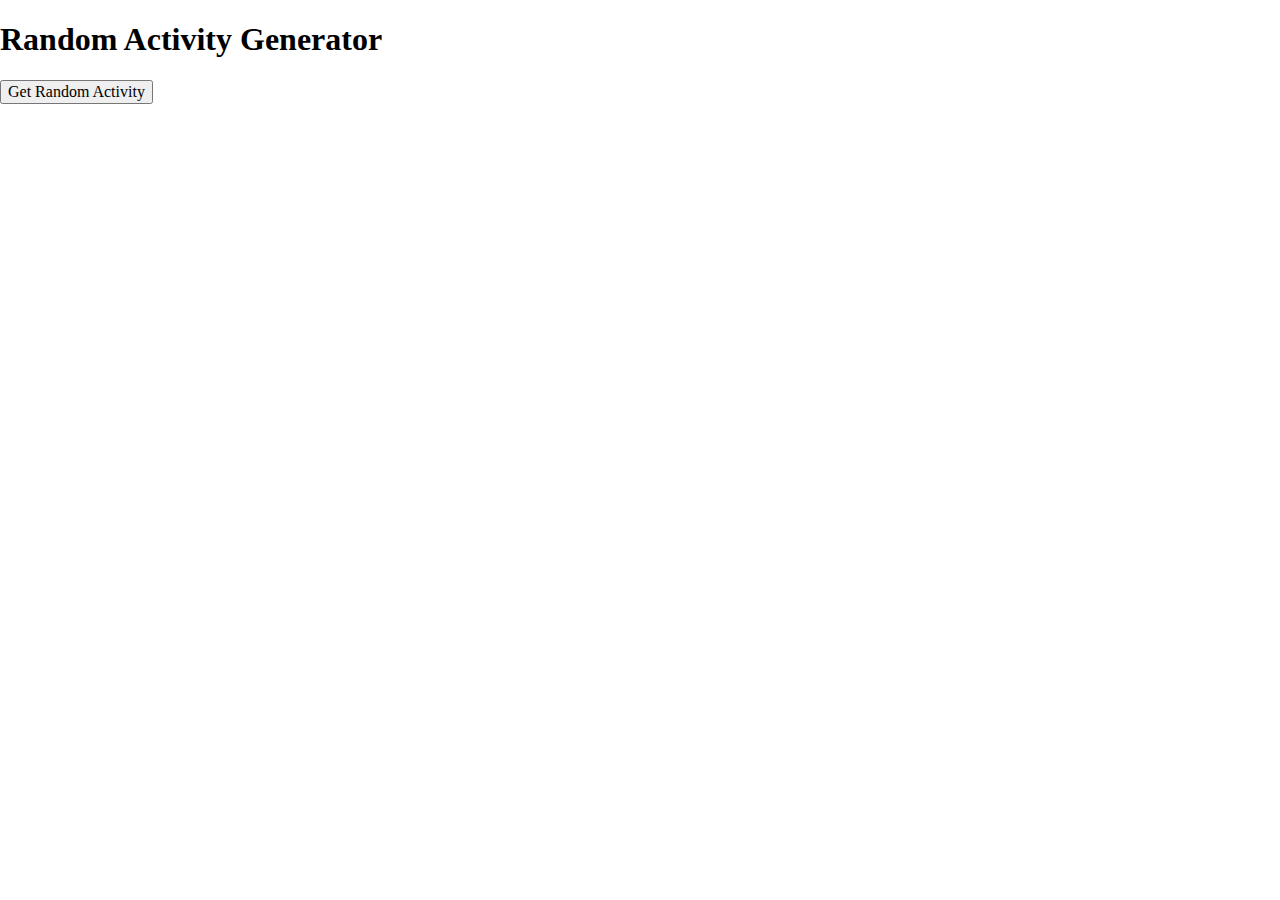
==== index.html @ fc7a63ce "added files via upload" ====
<!DOCTYPE html>
<html lang="en">
	<head>
    	<meta charset="utf-8">
    	<meta name="description" content="This is where your description goes">
    	<meta name="keywords" content="one, two, three">

		<title>Random Quote Generator</title>

		<!-- external CSS link -->
		<link rel="stylesheet" href="css/normalize.css">
		<link rel="stylesheet" href="css/style.css">
	</head>
	<body>

		<h1>Random Activity Generator</h1>
		
		<!-- <input type="text" name="" value=""> -->

		<h2 id = "activityName"></h2>
		<h3 id= "accessibilty"></h3>
		<h3 id= "price"></h3>
		<h3 id= "type"></h3>
		<button type="button" name="button">Get Random Activity</button>



		<script type="text/javascript" src="js/main.js"></script>
	</body>
</html>
---- css/style.css ----
/******************************************
/* CSS
/*******************************************/

/* Box Model Hack */
*{
  box-sizing: border-box;
}

/******************************************
/* LAYOUT
/*******************************************/
img{
  display: block;
  margin: 0 auto;
}


/******************************************
/* ADDITIONAL STYLES
/*******************************************/
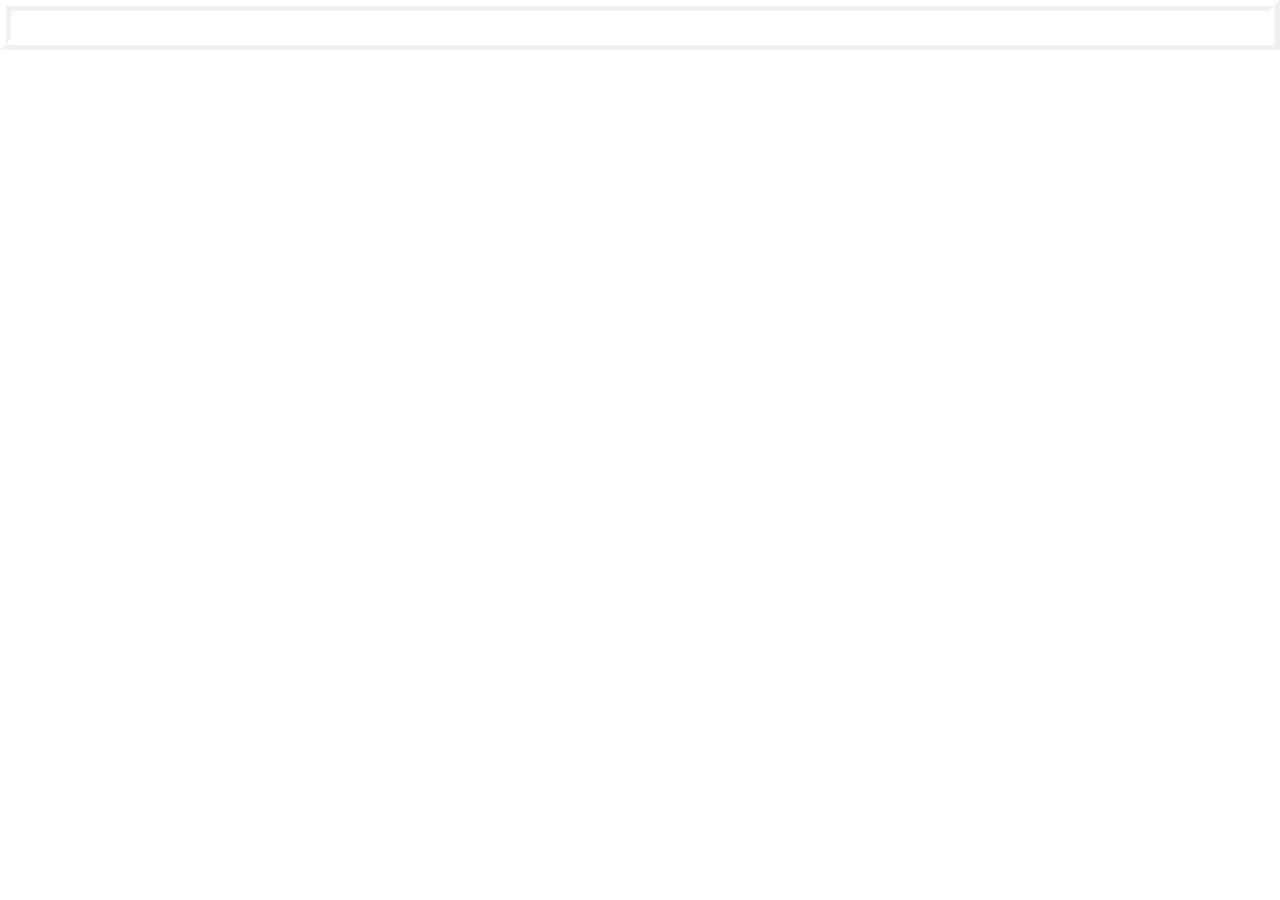
==== commit 9a9e7307: "updated webpage" ====
--- a/index.html
+++ b/index.html
@@ -1,30 +1,50 @@
-<!DOCTYPE html>
-<html lang="en">
+<!DOCTYPE HTML>
+;;;;;;;;;;;;;;;;;;;;;;;;;;;;;;o;o;o;o;o;o;o;o;o;o;o;o;o;o;o;o;ol;o.l;o.lol.;ol.ol.ol.ol.0ol.
+<html>
 	<head>
-    	<meta charset="utf-8">
-    	<meta name="description" content="This is where your description goes">
-    	<meta name="keywords" content="one, two, three">
+		<title>I'm Bored, Web Application</title>
+		<meta charset="utf-8" />
+		<meta name="viewport" content="width=device-width, initial-scale=1, user-scalable=no" />
+		<link rel="stylesheet" href="assets/css/main.css" />
+		<noscript><link rel="stylesheet" href="assets/css/noscript.css" /></noscript>
+	</head>
+	<body class="is-preload">
+		<div id="wrapper">
+			<div id="bg"></div>
+			<div id="overlay"></div>
+			<div id="main">
 
-		<title>Random Quote Generator</title>
+				<!-- Header -->
+					<header id="header">
 
-		<!-- external CSS link -->
-		<link rel="stylesheet" href="css/normalize.css">
-		<link rel="stylesheet" href="css/style.css">
-	</head>
-	<body>
-
-		<h1>Random Activity Generator</h1>
+						<h1>Click Your Boredom Away</h1>
+					
 		
 		<!-- <input type="text" name="" value=""> -->
-
-		<h2 id = "activityName"></h2>
-		<h3 id= "accessibilty"></h3>
-		<h3 id= "price"></h3>
-		<h3 id= "type"></h3>
-		<button type="button" name="button">Get Random Activity</button>
+						<section id="center">
+							<h2 id = "activityName"></h2>
+							<h3 id= "accessibilty"></h3>
+							<h3 id= "price"></h3>
+							<h3 id= "type"></h3>
+							<button id = "button" type="button" name="button">Get Random Activity</button>
 
 
 
-		<script type="text/javascript" src="js/main.js"></script>
+							<script type="text/javascript" src="js/main.js"></script>
+						</section>
+					</header>
+
+				<!-- Footer -->
+					<footer id="footer">
+						<span class="copyright">&copy; Kat M Lane Designs.</span>
+					</footer>
+
+			</div>
+		</div>
+		<script>
+			window.onload = function() { document.body.classList.remove('is-preload'); }
+			window.ontouchmove = function() { return false; }
+			window.onorientationchange = function() { document.body.scrollTop = 0; }
+		</script>
 	</body>
-</html>
+</html>--- a/assets/css/main.css
+++ b/assets/css/main.css
@@ -0,0 +1,1162 @@
+@import url("https://fonts.googleapis.com/css?family=Source+Sans+Pro:300,900");
+@import url("fontawesome-all.min.css");
+
+
+html, body, div, span, applet, object,
+iframe, h1, h2, h3, h4, h5, h6, p, blockquote,
+pre, a, abbr, acronym, address, big, cite,
+code, del, dfn, em, img, ins, kbd, q, s, samp,
+small, strike, strong, sub, sup, tt, var, b,
+u, i, center, dl, dt, dd, ol, ul, li, fieldset,
+form, label, legend, table, caption, tbody,
+tfoot, thead, tr, th, td, article, aside,
+canvas, details, embed, figure, figcaption,
+footer, header, hgroup, menu, nav, output, ruby,
+section, summary, time, mark, audio, video {
+	margin: 0;
+	padding: 0;
+	border: 0;
+	font-size: 100%;
+	font: inherit;
+	vertical-align: baseline;}
+
+article, aside, details, figcaption, figure,
+footer, header, hgroup, menu, nav, section {
+	display: block;}
+
+body {
+	line-height: 1;
+	background-color: rgba(201, 241, 253, 0.267) ;
+	border: 3mm ridge rgba(255, 255, 255, 0.175)
+}
+
+ol, ul {
+	list-style: none;
+}
+
+blockquote, q {
+	quotes: none;
+}
+
+	blockquote:before, blockquote:after, q:before, q:after {
+		content: '';
+		content: none;
+	}
+
+table {
+	border-collapse: collapse;
+	border-spacing: 0;
+}
+
+body {
+	-webkit-text-size-adjust: none;
+}
+
+mark {
+	background-color: transparent;
+	color: inherit;
+}
+
+input::-moz-focus-inner {
+	border: 0;
+	padding: 0;
+}
+
+input, select, textarea {
+	-moz-appearance: none;
+	-webkit-appearance: none;
+	-ms-appearance: none;
+	appearance: none;
+}
+
+/* Basic */
+
+	html {
+		box-sizing: border-box;
+	}
+
+	*, *:before, *:after {
+		box-sizing: inherit;
+	}
+
+	body {
+		background: #fff;
+		overflow: hidden;
+	}
+
+		body.is-preload *, body.is-preload *:before, body.is-preload *:after {
+			-moz-animation: none !important;
+			-webkit-animation: none !important;
+			-ms-animation: none !important;
+			animation: none !important;
+			-moz-transition: none !important;
+			-webkit-transition: none !important;
+			-ms-transition: none !important;
+			transition: none !important;
+		}
+
+	body, input, select, textarea {
+		color: #fff;
+		font-family: 'Source Sans Pro', sans-serif;
+		font-size: 15pt;
+		font-weight: 300 !important;
+		letter-spacing: -0.025em;
+		line-height: 1.75em;
+	}
+
+	a {
+		-moz-transition: border-color 0.2s ease-in-out;
+		-webkit-transition: border-color 0.2s ease-in-out;
+		-ms-transition: border-color 0.2s ease-in-out;
+		transition: border-color 0.2s ease-in-out;
+		border-bottom: dotted 1px;
+		color: inherit;
+		outline: 0;
+		text-decoration: none;
+	}
+
+		a:hover {
+			border-color: transparent;
+		}
+
+/* Icon */
+
+	.icon {
+		text-decoration: none;
+		position: relative;
+	}
+
+		.icon:before {
+			-moz-osx-font-smoothing: grayscale;
+			-webkit-font-smoothing: antialiased;
+			display: inline-block;
+			font-style: normal;
+			font-variant: normal;
+			text-rendering: auto;
+			line-height: 1;
+			text-transform: none !important;
+			font-family: 'Font Awesome 5 Free';
+			font-weight: 400;
+		}
+
+		.icon > .label {
+			display: none;
+		}
+
+		.icon.solid:before {
+			font-weight: 900;
+		}
+
+		.icon.brands:before {
+			font-family: 'Font Awesome 5 Brands';
+		}
+
+/* Wrapper */
+
+	@-moz-keyframes wrapper {
+		0% {
+			opacity: 0;
+		}
+
+		100% {
+			opacity: 1;
+		}
+	}
+
+	@-webkit-keyframes wrapper {
+		0% {
+			opacity: 0;
+		}
+
+		100% {
+			opacity: 1;
+		}
+	}
+
+	@-ms-keyframes wrapper {
+		0% {
+			opacity: 0;
+		}
+
+		100% {
+			opacity: 1;
+		}
+	}
+
+	@keyframes wrapper {
+		0% {
+			opacity: 0;
+		}
+
+		100% {
+			opacity: 1;
+		}
+	}
+
+	#wrapper {
+		-moz-animation: wrapper 3s forwards;
+		-webkit-animation: wrapper 3s forwards;
+		-ms-animation: wrapper 3s forwards;
+		animation: wrapper 3s forwards;
+		height: 100%;
+		left: 0;
+		opacity: 0;
+		position: fixed;
+		top: 0;
+		width: 100%;
+	}
+
+/* BG */
+
+	#bg {
+		-moz-animation: bg 60s linear infinite;
+		-webkit-animation: bg 60s linear infinite;
+		-ms-animation: bg 60s linear infinite;
+		animation: bg 60s linear infinite;
+		-moz-backface-visibility: hidden;
+		-webkit-backface-visibility: hidden;
+		-ms-backface-visibility: hidden;
+		backface-visibility: hidden;
+		-moz-transform: translate3d(0,0,0);
+		-webkit-transform: translate3d(0,0,0);
+		-ms-transform: translate3d(0,0,0);
+		transform: translate3d(0,0,0);
+	/* Set your background with this */
+
+		background: #348cb2 url("images/bg.jpg") bottom left;
+		background-repeat: repeat-x;
+		height: 100%;
+		left: 0;
+		opacity: 1;
+		position: fixed;
+		top: 0;
+	}
+
+	@-moz-keyframes bg {
+		0% {
+			-moz-transform: translate3d(0,0,0);
+			-webkit-transform: translate3d(0,0,0);
+			-ms-transform: translate3d(0,0,0);
+			transform: translate3d(0,0,0);
+		}
+
+		100% {
+			-moz-transform: translate3d(-2250px,0,0);
+			-webkit-transform: translate3d(-2250px,0,0);
+			-ms-transform: translate3d(-2250px,0,0);
+			transform: translate3d(-2250px,0,0);
+		}
+	}
+
+	@-webkit-keyframes bg {
+		0% {
+			-moz-transform: translate3d(0,0,0);
+			-webkit-transform: translate3d(0,0,0);
+			-ms-transform: translate3d(0,0,0);
+			transform: translate3d(0,0,0);
+		}
+
+		100% {
+			-moz-transform: translate3d(-2250px,0,0);
+			-webkit-transform: translate3d(-2250px,0,0);
+			-ms-transform: translate3d(-2250px,0,0);
+			transform: translate3d(-2250px,0,0);
+		}
+	}
+
+	@-ms-keyframes bg {
+		0% {
+			-moz-transform: translate3d(0,0,0);
+			-webkit-transform: translate3d(0,0,0);
+			-ms-transform: translate3d(0,0,0);
+			transform: translate3d(0,0,0);
+		}
+
+		100% {
+			-moz-transform: translate3d(-2250px,0,0);
+			-webkit-transform: translate3d(-2250px,0,0);
+			-ms-transform: translate3d(-2250px,0,0);
+			transform: translate3d(-2250px,0,0);
+		}
+	}
+
+	@keyframes bg {
+		0% {
+			-moz-transform: translate3d(0,0,0);
+			-webkit-transform: translate3d(0,0,0);
+			-ms-transform: translate3d(0,0,0);
+			transform: translate3d(0,0,0);
+		}
+
+		100% {
+			-moz-transform: translate3d(-2250px,0,0);
+			-webkit-transform: translate3d(-2250px,0,0);
+			-ms-transform: translate3d(-2250px,0,0);
+			transform: translate3d(-2250px,0,0);
+		}
+	}
+
+	#bg {
+		background-size: 2250px auto;
+		width: 6750px;
+	}
+
+/* Overlay */
+
+	@-moz-keyframes overlay {
+		0% {
+			opacity: 0;
+		}
+
+		100% {
+			opacity: 1;
+		}
+	}
+
+	@-webkit-keyframes overlay {
+		0% {
+			opacity: 0;
+		}
+
+		100% {
+			opacity: 1;
+		}
+	}
+
+	@-ms-keyframes overlay {
+		0% {
+			opacity: 0;
+		}
+
+		100% {
+			opacity: 1;
+		}
+	}
+
+	@keyframes overlay {
+		0% {
+			opacity: 0;
+		}
+
+		100% {
+			opacity: 1;
+		}
+	}
+
+	#overlay {
+		-moz-animation: overlay 1.5s 1.5s forwards;
+		-webkit-animation: overlay 1.5s 1.5s forwards;
+		-ms-animation: overlay 1.5s 1.5s forwards;
+		animation: overlay 1.5s 1.5s forwards;
+		background-attachment: fixed, fixed;
+		background-image: url("images/overlay-pattern.png"), url("images/overlay.svg");
+		background-position: top left, center center;
+		background-repeat: repeat, no-repeat;
+		background-size: auto, cover;
+		height: 100%;
+		left: 0;
+		opacity: 0;
+		position: fixed;
+		top: 0;
+		width: 100%;
+	}
+
+/* Main */
+
+	#main {
+		height: 100%;
+		left: 0;
+		position: fixed;
+		text-align: center;
+		top: 0;
+		width: 100%;
+	}
+
+		#main:before {
+			content: '';
+			display: inline-block;
+			height: 100%;
+			margin-right: 0;
+			vertical-align: middle;
+			width: 1px;
+		}
+
+/* Header */
+
+	@-moz-keyframes header {
+		0% {
+			-moz-transform: translate3d(0,1em,0);
+			-webkit-transform: translate3d(0,1em,0);
+			-ms-transform: translate3d(0,1em,0);
+			transform: translate3d(0,1em,0);
+			opacity: 0;
+		}
+
+		100% {
+			-moz-transform: translate3d(0,0,0);
+			-webkit-transform: translate3d(0,0,0);
+			-ms-transform: translate3d(0,0,0);
+			transform: translate3d(0,0,0);
+			opacity: 1;
+		}
+	}
+
+	@-webkit-keyframes header {
+		0% {
+			-moz-transform: translate3d(0,1em,0);
+			-webkit-transform: translate3d(0,1em,0);
+			-ms-transform: translate3d(0,1em,0);
+			transform: translate3d(0,1em,0);
+			opacity: 0;
+		}
+
+		100% {
+			-moz-transform: translate3d(0,0,0);
+			-webkit-transform: translate3d(0,0,0);
+			-ms-transform: translate3d(0,0,0);
+			transform: translate3d(0,0,0);
+			opacity: 1;
+		}
+	}
+
+	@-ms-keyframes header {
+		0% {
+			-moz-transform: translate3d(0,1em,0);
+			-webkit-transform: translate3d(0,1em,0);
+			-ms-transform: translate3d(0,1em,0);
+			transform: translate3d(0,1em,0);
+			opacity: 0;
+		}
+
+		100% {
+			-moz-transform: translate3d(0,0,0);
+			-webkit-transform: translate3d(0,0,0);
+			-ms-transform: translate3d(0,0,0);
+			transform: translate3d(0,0,0);
+			opacity: 1;
+		}
+	}
+
+	@keyframes header {
+		0% {
+			-moz-transform: translate3d(0,1em,0);
+			-webkit-transform: translate3d(0,1em,0);
+			-ms-transform: translate3d(0,1em,0);
+			transform: translate3d(0,1em,0);
+			opacity: 0;
+		}
+
+		100% {
+			-moz-transform: translate3d(0,0,0);
+			-webkit-transform: translate3d(0,0,0);
+			-ms-transform: translate3d(0,0,0);
+			transform: translate3d(0,0,0);
+			opacity: 1;
+		}
+	}
+
+	@-moz-keyframes nav-icons {
+		0% {
+			-moz-transform: translate3d(0,1em,0);
+			-webkit-transform: translate3d(0,1em,0);
+			-ms-transform: translate3d(0,1em,0);
+			transform: translate3d(0,1em,0);
+			opacity: 0;
+		}
+
+		100% {
+			-moz-transform: translate3d(0,0,0);
+			-webkit-transform: translate3d(0,0,0);
+			-ms-transform: translate3d(0,0,0);
+			transform: translate3d(0,0,0);
+			opacity: 1;
+		}
+	}
+
+	@-webkit-keyframes nav-icons {
+		0% {
+			-moz-transform: translate3d(0,1em,0);
+			-webkit-transform: translate3d(0,1em,0);
+			-ms-transform: translate3d(0,1em,0);
+			transform: translate3d(0,1em,0);
+			opacity: 0;
+		}
+
+		100% {
+			-moz-transform: translate3d(0,0,0);
+			-webkit-transform: translate3d(0,0,0);
+			-ms-transform: translate3d(0,0,0);
+			transform: translate3d(0,0,0);
+			opacity: 1;
+		}
+	}
+
+	@-ms-keyframes nav-icons {
+		0% {
+			-moz-transform: translate3d(0,1em,0);
+			-webkit-transform: translate3d(0,1em,0);
+			-ms-transform: translate3d(0,1em,0);
+			transform: translate3d(0,1em,0);
+			opacity: 0;
+		}
+
+		100% {
+			-moz-transform: translate3d(0,0,0);
+			-webkit-transform: translate3d(0,0,0);
+			-ms-transform: translate3d(0,0,0);
+			transform: translate3d(0,0,0);
+			opacity: 1;
+		}
+	}
+
+	@keyframes nav-icons {
+		0% {
+			-moz-transform: translate3d(0,1em,0);
+			-webkit-transform: translate3d(0,1em,0);
+			-ms-transform: translate3d(0,1em,0);
+			transform: translate3d(0,1em,0);
+			opacity: 0;
+		}
+
+		100% {
+			-moz-transform: translate3d(0,0,0);
+			-webkit-transform: translate3d(0,0,0);
+			-ms-transform: translate3d(0,0,0);
+			transform: translate3d(0,0,0);
+			opacity: 1;
+		}
+	}
+
+	#header {
+		-moz-animation: header 1s 2.25s forwards;
+		-webkit-animation: header 1s 2.25s forwards;
+		-ms-animation: header 1s 2.25s forwards;
+		animation: header 1s 2.25s forwards;
+		-moz-backface-visibility: hidden;
+		-webkit-backface-visibility: hidden;
+		-ms-backface-visibility: hidden;
+		backface-visibility: hidden;
+		-moz-transform: translate3d(0,0,0);
+		-webkit-transform: translate3d(0,0,0);
+		-ms-transform: translate3d(0,0,0);
+		transform: translate3d(0,0,0);
+		cursor: default;
+		display: inline-block;
+		opacity: 0;
+		position: relative;
+		text-align: center;
+		top: -1em;
+		vertical-align: middle;
+		width: 90%;
+	}
+
+	
+
+		#header h1 {
+			font-size: 4.35em;
+			font-weight: 900;
+			letter-spacing: -0.035em;
+			line-height: 1em;
+		}
+
+		#header p {
+			font-size: 1.25em;
+			margin: 0.75em 0 0.25em 0;
+			opacity: 0.75;
+		}
+
+		#header nav {
+			margin: 1.5em 0 0 0;
+		}
+
+			#header nav li {
+				-moz-animation: nav-icons 0.5s ease-in-out forwards;
+				-webkit-animation: nav-icons 0.5s ease-in-out forwards;
+				-ms-animation: nav-icons 0.5s ease-in-out forwards;
+				animation: nav-icons 0.5s ease-in-out forwards;
+				-moz-backface-visibility: hidden;
+				-webkit-backface-visibility: hidden;
+				-ms-backface-visibility: hidden;
+				backface-visibility: hidden;
+				-moz-transform: translate3d(0,0,0);
+				-webkit-transform: translate3d(0,0,0);
+				-ms-transform: translate3d(0,0,0);
+				transform: translate3d(0,0,0);
+				display: inline-block;
+				height: 5.35em;
+				line-height: 5.885em;
+				opacity: 0;
+				position: relative;
+				top: 0;
+				width: 5.35em;
+			}
+
+				#header nav li:nth-child(1) {
+					-moz-animation-delay: 2.5s;
+					-webkit-animation-delay: 2.5s;
+					-ms-animation-delay: 2.5s;
+					animation-delay: 2.5s;
+				}
+
+				#header nav li:nth-child(2) {
+					-moz-animation-delay: 2.75s;
+					-webkit-animation-delay: 2.75s;
+					-ms-animation-delay: 2.75s;
+					animation-delay: 2.75s;
+				}
+
+				#header nav li:nth-child(3) {
+					-moz-animation-delay: 3s;
+					-webkit-animation-delay: 3s;
+					-ms-animation-delay: 3s;
+					animation-delay: 3s;
+				}
+
+				#header nav li:nth-child(4) {
+					-moz-animation-delay: 3.25s;
+					-webkit-animation-delay: 3.25s;
+					-ms-animation-delay: 3.25s;
+					animation-delay: 3.25s;
+				}
+
+				#header nav li:nth-child(5) {
+					-moz-animation-delay: 3.5s;
+					-webkit-animation-delay: 3.5s;
+					-ms-animation-delay: 3.5s;
+					animation-delay: 3.5s;
+				}
+
+				#header nav li:nth-child(6) {
+					-moz-animation-delay: 3.75s;
+					-webkit-animation-delay: 3.75s;
+					-ms-animation-delay: 3.75s;
+					animation-delay: 3.75s;
+				}
+
+				#header nav li:nth-child(7) {
+					-moz-animation-delay: 4s;
+					-webkit-animation-delay: 4s;
+					-ms-animation-delay: 4s;
+					animation-delay: 4s;
+				}
+
+				#header nav li:nth-child(8) {
+					-moz-animation-delay: 4.25s;
+					-webkit-animation-delay: 4.25s;
+					-ms-animation-delay: 4.25s;
+					animation-delay: 4.25s;
+				}
+
+				#header nav li:nth-child(9) {
+					-moz-animation-delay: 4.5s;
+					-webkit-animation-delay: 4.5s;
+					-ms-animation-delay: 4.5s;
+					animation-delay: 4.5s;
+				}
+
+				#header nav li:nth-child(10) {
+					-moz-animation-delay: 4.75s;
+					-webkit-animation-delay: 4.75s;
+					-ms-animation-delay: 4.75s;
+					animation-delay: 4.75s;
+				}
+
+			#header nav a {
+				-webkit-tap-highlight-color: rgba(0, 0, 0, 0);
+				-webkit-touch-callout: none;
+				border: 0;
+				display: inline-block;
+			}
+
+				#header nav a:before {
+					-moz-transition: all 0.2s ease-in-out;
+					-webkit-transition: all 0.2s ease-in-out;
+					-ms-transition: all 0.2s ease-in-out;
+					transition: all 0.2s ease-in-out;
+					border-radius: 100%;
+					border: solid 1px #fff;
+					display: block;
+					font-size: 1.75em;
+					height: 2.5em;
+					line-height: 2.5em;
+					position: relative;
+					text-align: center;
+					top: 0;
+					width: 2.5em;
+				}
+
+				#header nav a:hover {
+					font-size: 1.1em;
+				}
+
+					#header nav a:hover:before {
+						background-color: rgba(255, 255, 255, 0.175);
+						color: #fff;
+					}
+
+				#header nav a:active {
+					font-size: 0.95em;
+					background: none;
+				}
+
+					#header nav a:active:before {
+						background-color: rgba(255, 255, 255, 0.35);
+						color: #fff;
+					}
+
+				#header nav a span {
+					display: none;
+				}
+
+/* Footer */
+
+	#footer {
+		background-image: -moz-linear-gradient(top, rgba(0,0,0,0), rgba(0,0,0,0.5) 75%);
+		background-image: -webkit-linear-gradient(top, rgba(0,0,0,0), rgba(0,0,0,0.5) 75%);
+		background-image: -ms-linear-gradient(top, rgba(0,0,0,0), rgba(0,0,0,0.5) 75%);
+		background-image: linear-gradient(top, rgba(0,0,0,0), rgba(0,0,0,0.5) 75%);
+		bottom: 0;
+		cursor: default;
+		height: 6em;
+		left: 0;
+		line-height: 8em;
+		position: absolute;
+		text-align: center;
+		width: 100%;
+	}
+
+
+#center {
+	background: rgba(132, 142, 145, 0.267);
+	border: 4mm ridge rgba(71, 39, 34, 0.904);
+	font-size: 2rem;
+}
+
+#button  {
+	  padding: 0.6em 2em;
+	  border: none;
+	  outline: none;
+	  color: rgb(255, 255, 255);
+	  background: #111;
+	  cursor: pointer;
+	  position: relative;
+	  z-index: 0;
+	  border-radius: 10px;
+	  user-select: none;
+	  -webkit-user-select: none;
+	  touch-action: manipulation;
+	  font-size: 20px;
+	}
+	
+	#button:before {
+	  content: "";
+	  background: linear-gradient(
+		45deg,
+		#291c1c,
+		#3a220e,
+		#664532,
+		#864434,
+		#724a3d,
+		#4d3333,
+		#3a1f1f,
+		#75332b,
+		#3f2724
+	  );
+	  position: absolute;
+	  top: -2px;
+	  left: -2px;
+	  background-size: 400%;
+	  z-index: -1;
+	  filter: blur(5px);
+	  -webkit-filter: blur(5px);
+	  width: calc(100% + 4px);
+	  height: calc(100% + 4px);
+	  animation: glowing-button-85 20s linear infinite;
+	  transition: opacity 0.3s ease-in-out;
+	  border-radius: 10px;
+	}
+	
+	@keyframes glowing-button-85 {
+	  0% {
+		background-position: 0 0;
+	  }
+	  50% {
+		background-position: 400% 0;
+	  }
+	  100% {
+		background-position: 0 0;
+	  }
+	}
+	
+	.button-85:after {
+	  z-index: -1;
+	  content: "";
+	  position: absolute;
+	  width: 100%;
+	  height: 100%;
+	  background: #222;
+	  left: 0;
+	  top: 0;
+	  border-radius: 10px;
+	}
+#activityName {
+	font-size: 2.5rem;
+}
+
+
+
+
+
+/* Wide */
+
+	@media screen and (max-width: 1680px) {
+
+		/* Basic */
+
+			body, input, select, textarea {
+				font-size: 13pt;
+			}
+
+		/* BG */
+
+			@-moz-keyframes bg {
+				0% {
+					-moz-transform: translate3d(0,0,0);
+					-webkit-transform: translate3d(0,0,0);
+					-ms-transform: translate3d(0,0,0);
+					transform: translate3d(0,0,0);
+				}
+
+				100% {
+					-moz-transform: translate3d(-1500px,0,0);
+					-webkit-transform: translate3d(-1500px,0,0);
+					-ms-transform: translate3d(-1500px,0,0);
+					transform: translate3d(-1500px,0,0);
+				}
+
+	}
+
+		@-webkit-keyframes bg {
+			0% {
+				-moz-transform: translate3d(0,0,0);
+				-webkit-transform: translate3d(0,0,0);
+				-ms-transform: translate3d(0,0,0);
+				transform: translate3d(0,0,0);
+			}
+
+			100% {
+				-moz-transform: translate3d(-1500px,0,0);
+				-webkit-transform: translate3d(-1500px,0,0);
+				-ms-transform: translate3d(-1500px,0,0);
+				transform: translate3d(-1500px,0,0);
+			}
+			}
+
+		@-ms-keyframes bg {
+			0% {
+				-moz-transform: translate3d(0,0,0);
+				-webkit-transform: translate3d(0,0,0);
+				-ms-transform: translate3d(0,0,0);
+				transform: translate3d(0,0,0);
+			}
+
+			100% {
+				-moz-transform: translate3d(-1500px,0,0);
+				-webkit-transform: translate3d(-1500px,0,0);
+				-ms-transform: translate3d(-1500px,0,0);
+				transform: translate3d(-1500px,0,0);
+			}
+		}
+
+		@keyframes bg {
+			0% {
+				-moz-transform: translate3d(0,0,0);
+				-webkit-transform: translate3d(0,0,0);
+				-ms-transform: translate3d(0,0,0);
+				transform: translate3d(0,0,0);
+			}
+
+			100% {
+				-moz-transform: translate3d(-1500px,0,0);
+				-webkit-transform: translate3d(-1500px,0,0);
+				-ms-transform: translate3d(-1500px,0,0);
+				transform: translate3d(-1500px,0,0);
+			}
+		}
+
+		#bg {
+			background-size: 1500px auto;
+			width: 4500px;
+		} }
+
+/* Normal */
+
+	@media screen and (max-width: 1280px) {
+
+		/* Basic */
+
+			body, input, select, textarea {
+				font-size: 12pt;
+			}
+
+		/* BG */
+
+			@-moz-keyframes bg {
+				0% {
+					-moz-transform: translate3d(0,0,0);
+					-webkit-transform: translate3d(0,0,0);
+					-ms-transform: translate3d(0,0,0);
+					transform: translate3d(0,0,0);
+				}
+
+				100% {
+					-moz-transform: translate3d(-750px,0,0);
+					-webkit-transform: translate3d(-750px,0,0);
+					-ms-transform: translate3d(-750px,0,0);
+					transform: translate3d(-750px,0,0);
+				}
+
+	}
+
+		@-webkit-keyframes bg {
+			0% {
+				-moz-transform: translate3d(0,0,0);
+				-webkit-transform: translate3d(0,0,0);
+				-ms-transform: translate3d(0,0,0);
+				transform: translate3d(0,0,0);
+			}
+
+			100% {
+				-moz-transform: translate3d(-750px,0,0);
+				-webkit-transform: translate3d(-750px,0,0);
+				-ms-transform: translate3d(-750px,0,0);
+				transform: translate3d(-750px,0,0);
+			}
+			}
+
+		@-ms-keyframes bg {
+			0% {
+				-moz-transform: translate3d(0,0,0);
+				-webkit-transform: translate3d(0,0,0);
+				-ms-transform: translate3d(0,0,0);
+				transform: translate3d(0,0,0);
+			}
+
+			100% {
+				-moz-transform: translate3d(-750px,0,0);
+				-webkit-transform: translate3d(-750px,0,0);
+				-ms-transform: translate3d(-750px,0,0);
+				transform: translate3d(-750px,0,0);
+			}
+		}
+
+		@keyframes bg {
+			0% {
+				-moz-transform: translate3d(0,0,0);
+				-webkit-transform: translate3d(0,0,0);
+				-ms-transform: translate3d(0,0,0);
+				transform: translate3d(0,0,0);
+			}
+
+			100% {
+				-moz-transform: translate3d(-750px,0,0);
+				-webkit-transform: translate3d(-750px,0,0);
+				-ms-transform: translate3d(-750px,0,0);
+				transform: translate3d(-750px,0,0);
+			}
+		}
+
+		#bg {
+			background-size: 750px auto;
+			width: 2250px;
+		} }
+
+/* Mobile */
+
+	@media screen and (max-width: 736px) {
+
+		/* Basic */
+
+			body {
+				min-width: 320px;
+			}
+
+			body, input, select, textarea {
+				font-size: 11pt;
+			}
+
+		/* BG */
+
+			@-moz-keyframes bg {
+				0% {
+					-moz-transform: translate3d(0,0,0);
+					-webkit-transform: translate3d(0,0,0);
+					-ms-transform: translate3d(0,0,0);
+					transform: translate3d(0,0,0);
+				}
+
+				100% {
+					-moz-transform: translate3d(-300px,0,0);
+					-webkit-transform: translate3d(-300px,0,0);
+					-ms-transform: translate3d(-300px,0,0);
+					transform: translate3d(-300px,0,0);
+				}
+
+	}
+
+		@-webkit-keyframes bg {
+			0% {
+				-moz-transform: translate3d(0,0,0);
+				-webkit-transform: translate3d(0,0,0);
+				-ms-transform: translate3d(0,0,0);
+				transform: translate3d(0,0,0);
+			}
+
+			100% {
+				-moz-transform: translate3d(-300px,0,0);
+				-webkit-transform: translate3d(-300px,0,0);
+				-ms-transform: translate3d(-300px,0,0);
+				transform: translate3d(-300px,0,0);
+			}
+			}
+
+		@-ms-keyframes bg {
+			0% {
+				-moz-transform: translate3d(0,0,0);
+				-webkit-transform: translate3d(0,0,0);
+				-ms-transform: translate3d(0,0,0);
+				transform: translate3d(0,0,0);
+			}
+
+			100% {
+				-moz-transform: translate3d(-300px,0,0);
+				-webkit-transform: translate3d(-300px,0,0);
+				-ms-transform: translate3d(-300px,0,0);
+				transform: translate3d(-300px,0,0);
+			}
+		}
+
+		@keyframes bg {
+			0% {
+				-moz-transform: translate3d(0,0,0);
+				-webkit-transform: translate3d(0,0,0);
+				-ms-transform: translate3d(0,0,0);
+				transform: translate3d(0,0,0);
+			}
+
+			100% {
+				-moz-transform: translate3d(-300px,0,0);
+				-webkit-transform: translate3d(-300px,0,0);
+				-ms-transform: translate3d(-300px,0,0);
+				transform: translate3d(-300px,0,0);
+			}
+		}
+
+		#bg {
+			background-size: 300px auto;
+			width: 900px;
+		}
+
+	/* Header */
+
+		#header h1 {
+			font-size: 2.5em;
+		}
+
+		#header p {
+			font-size: 1em;
+		}
+
+		#header nav {
+			font-size: 1em;
+		}
+
+			#header nav a:hover {
+				font-size: 1em;
+			}
+
+			#header nav a:active {
+				font-size: 1em;
+			} }
+
+/* Mobile (Portrait) */
+
+	@media screen and (max-width: 480px) {
+
+		/* BG */
+
+			@-moz-keyframes bg {
+				0% {
+					-moz-transform: translate3d(0,0,0);
+					-webkit-transform: translate3d(0,0,0);
+					-ms-transform: translate3d(0,0,0);
+					transform: translate3d(0,0,0);
+				}
+
+				100% {
+					-moz-transform: translate3d(-412.5px,0,0);
+					-webkit-transform: translate3d(-412.5px,0,0);
+					-ms-transform: translate3d(-412.5px,0,0);
+					transform: translate3d(-412.5px,0,0);
+				}
+
+	}
+
+		@-webkit-keyframes bg {
+			0% {
+				-moz-transform: translate3d(0,0,0);
+				-webkit-transform: translate3d(0,0,0);
+				-ms-transform: translate3d(0,0,0);
+				transform: translate3d(0,0,0);
+			}
+
+			100% {
+				-moz-transform: translate3d(-412.5px,0,0);
+				-webkit-transform: translate3d(-412.5px,0,0);
+				-ms-transform: translate3d(-412.5px,0,0);
+				transform: translate3d(-412.5px,0,0);
+			}
+			}
+
+		@-ms-keyframes bg {
+			0% {
+				-moz-transform: translate3d(0,0,0);
+				-webkit-transform: translate3d(0,0,0);
+				-ms-transform: translate3d(0,0,0);
+				transform: translate3d(0,0,0);
+			}
+
+			100% {
+				-moz-transform: translate3d(-412.5px,0,0);
+				-webkit-transform: translate3d(-412.5px,0,0);
+				-ms-transform: translate3d(-412.5px,0,0);
+				transform: translate3d(-412.5px,0,0);
+			}
+		}
+
+		@keyframes bg {
+			0% {
+				-moz-transform: translate3d(0,0,0);
+				-webkit-transform: translate3d(0,0,0);
+				-ms-transform: translate3d(0,0,0);
+				transform: translate3d(0,0,0);
+			}
+
+			100% {
+				-moz-transform: translate3d(-412.5px,0,0);
+				-webkit-transform: translate3d(-412.5px,0,0);
+				-ms-transform: translate3d(-412.5px,0,0);
+				transform: translate3d(-412.5px,0,0);
+			}
+		}
+
+		#bg {
+			background-size: 412.5px auto;
+			width: 1237.5px;
+		}
+
+	/* Header */
+
+		#header nav {
+			padding: 0 1em;
+		} }--- a/assets/css/noscript.css
+++ b/assets/css/noscript.css
@@ -0,0 +1,23 @@
+
+
+/* Wrapper */
+
+	#wrapper {
+		opacity: 1 !important;
+	}
+
+/* Overlay */
+
+	#overlay {
+		opacity: 1 !important;
+	}
+
+/* Header */
+
+	#header {
+		opacity: 1 !important;
+	}
+
+		#header nav li {
+			opacity: 1 !important;
+		}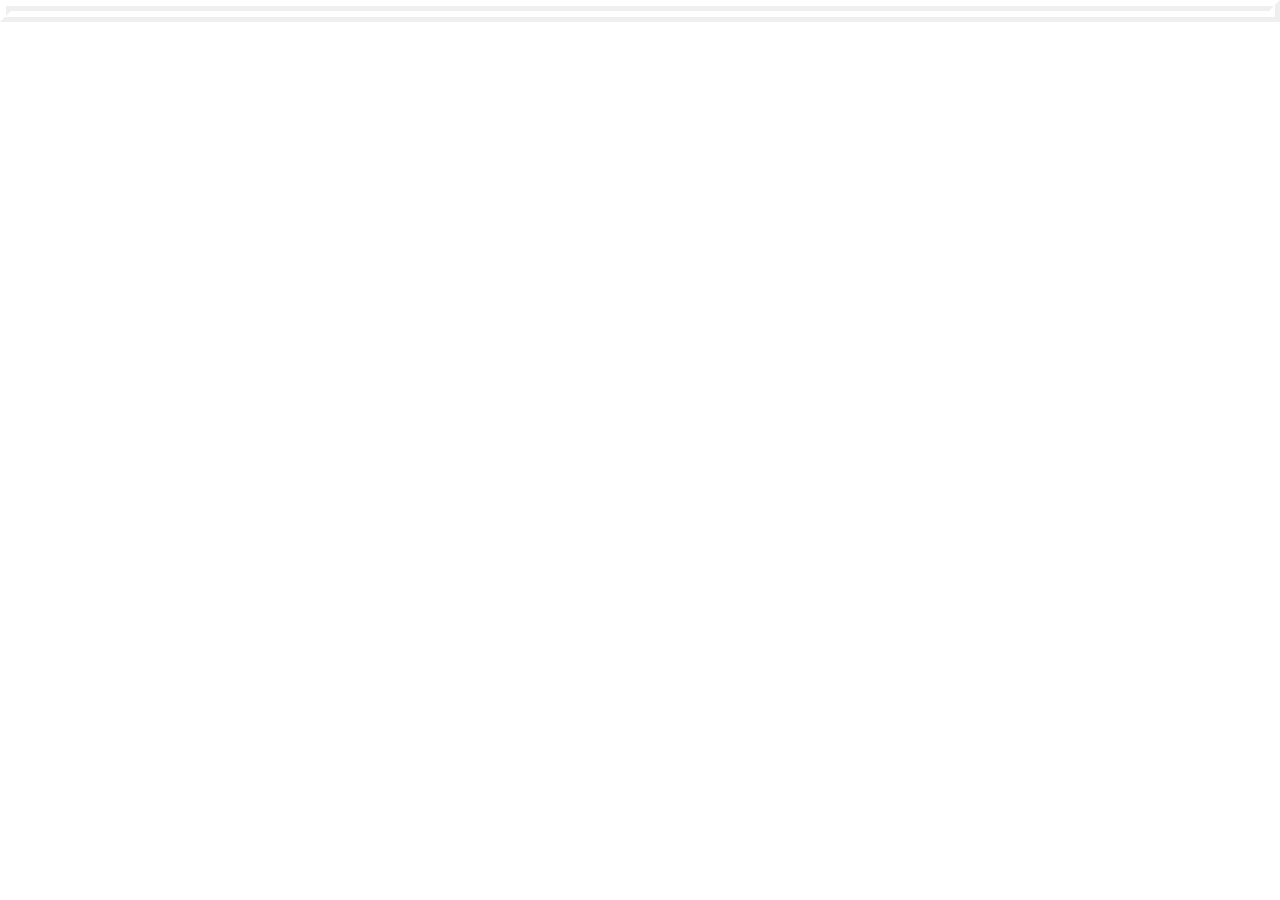
==== commit a4341eb0: "syntatical changes" ====
--- a/index.html
+++ b/index.html
@@ -1,5 +1,5 @@
 <!DOCTYPE HTML>
-;;;;;;;;;;;;;;;;;;;;;;;;;;;;;;o;o;o;o;o;o;o;o;o;o;o;o;o;o;o;o;ol;o.l;o.lol.;ol.ol.ol.ol.0ol.
+
 <html>
 	<head>
 		<title>I'm Bored, Web Application</title>
